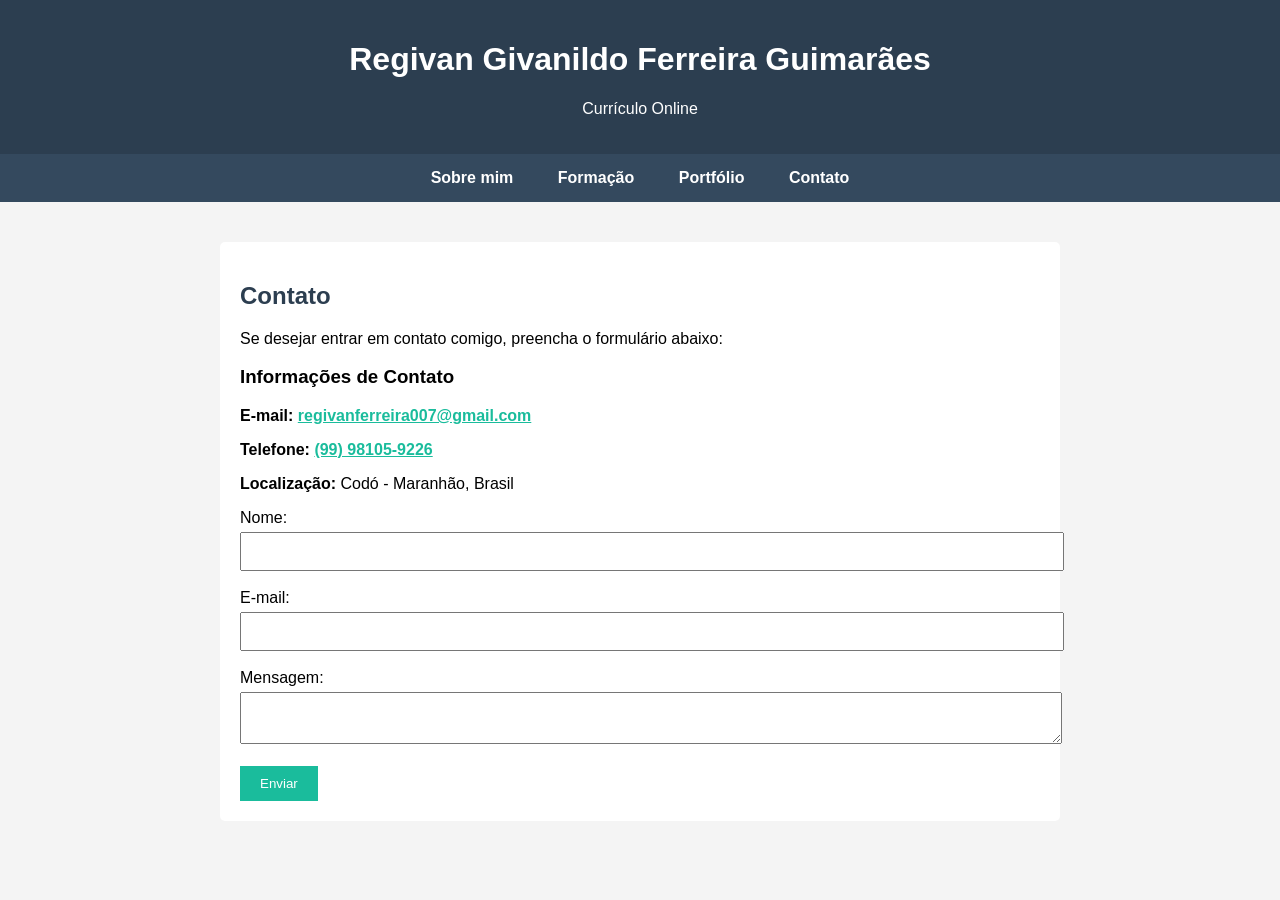
==== contato.html @ ec330277 "Primeiro commit" ====
<!DOCTYPE html>

<html lang="pt-br">
<head>
    <meta charset="UTF-8">
    <meta name="viewport" content="width=device-width, initial-scale=1.0">

<title>Currículo Online - Regivan Givanildo Ferreira Guimarães RU:5340594</title>

<!-- Conectando com o CSS -->
<link rel="stylesheet" href="estilo/style.css">

</head>

<body>

<header>
    <h1>Regivan Givanildo Ferreira Guimarães</h1>
    <p>Currículo Online</p>

</header>

<!-- Menu de navegação -->
<nav>
    <ul>
        <li><a href="index.html">Sobre mim</a></li>
        <li><a href="formacao.html">Formação</a></li>
        <li><a href="portfolio.html">Portfólio</a></li>
        <li><a href="contato.html">Contato</a></li>
    </ul>
</nav>

<main>

<section>
    <h2>Contato</h2>
    <p>Se desejar entrar em contato comigo, preencha o formulário abaixo:</p>

    <!--Informações diretas pra contato -->
    <h3>Informações de Contato</h3>
    <p><strong>E-mail:</strong> 
        <a href="mailto:regivanferreira007@gmail.com">regivanferreira007@gmail.com</a>
    </p>

    <p><strong>Telefone:</strong> 
        <a href="tel:+5599981059226">(99) 98105-9226</a>
    </p>

    <p><strong>Localização:</strong> Codó - Maranhão, Brasil</p>

    <!-- Formulário-->
    <form id="formContato">

        <label for="nome">Nome:</label><br>
        <input type="text" id="nome" name="nome" required><br><br>

        <label for="email">E-mail:</label><br>
        <input type="email" id="email" name="email" required><br><br>

        <label for="mensagem">Mensagem:</label><br>
        <textarea id="mensagem" name="mensagem" required></textarea><br><br>

        <button type="submit">Enviar</button>

    </form>

</section>

</main>

<!--Conectando com o javaScript-->
<script src="script/script.js"></script>

</body>
</html>
---- estilo/style.css ----
/* Estilo geral da página */
body {
font-family: Arial, sans-serif;
margin: 0;
background-color: #f4f4f4;}

/* Cabeçalho */
header {
background-color: #2c3e50;
color: white;
text-align: center;
padding: 20px;}

/* Botão do tema */
header button {
margin-top: 10px;
padding: 8px 15px;
border: none;
background-color: #1abc9c;
color: white;
cursor: pointer;
border-radius: 5px;}

header button:hover {
background-color: #16a085;}

/* Menu de navegação */
nav {
background-color: #34495e;}

nav ul {
list-style: none;
margin: 0;
padding: 0;
text-align: center;}

nav ul li {
display: inline-block;}

nav ul li a {
color: white;
text-decoration: none;
padding: 15px 20px;
display: inline-block;}

nav ul li a:hover {
background-color: #1abc9c;}

/* Conteúdo principal */
main {
padding: 20px;}

/* Seções */
section {
background-color: white;
padding: 20px;
margin: 20px auto;
max-width: 800px;
border-radius: 5px;}

/* Títulos */
h2 {
color: #2c3e50;}

/* Formulário */
input, textarea {
width: 100%;
padding: 10px;
margin-top: 5px;}

button {
background-color: #1abc9c;
color: white;
border: none;
padding: 10px 20px;
cursor: pointer;}

button:hover {
background-color: #16a085;}

/* Links */
a {
color: #1abc9c;
font-weight: bold;}

a:hover {
text-decoration: underline;}

/* 📱 Responsividade */
@media (max-width: 600px) {
nav ul li {
display: block;
text-align: center;}
section {
    margin: 10px;}}
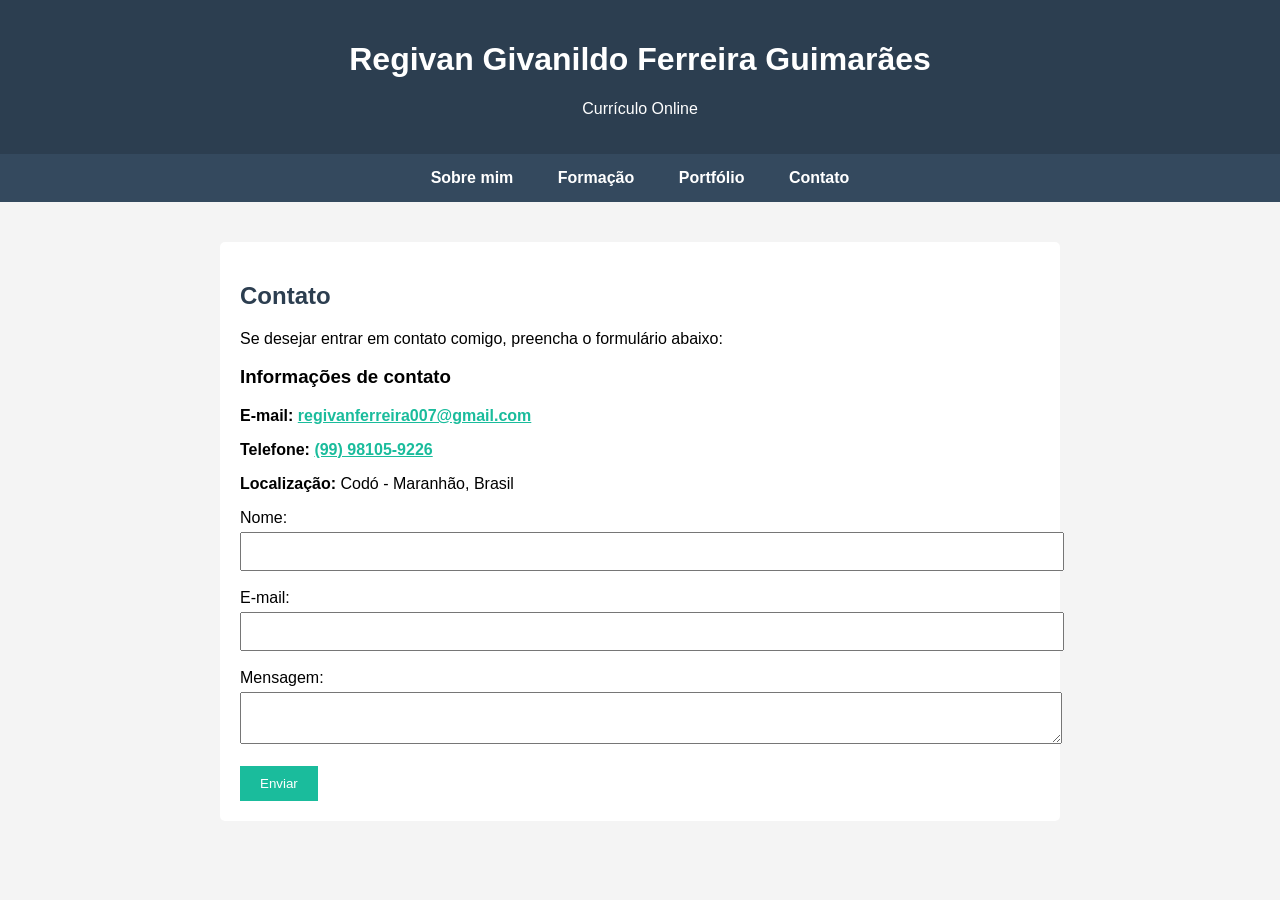
==== commit d9c685c0: "Pequena atualização" ====
--- a/contato.html
+++ b/contato.html
@@ -20,7 +20,7 @@
 
 </header>
 
-<!-- Menu de navegação -->
+<!-- Menu denavegação-->
 <nav>
     <ul>
         <li><a href="index.html">Sobre mim</a></li>
@@ -37,11 +37,10 @@
     <p>Se desejar entrar em contato comigo, preencha o formulário abaixo:</p>
 
     <!--Informações diretas pra contato -->
-    <h3>Informações de Contato</h3>
+    <h3>Informações de contato</h3>
     <p><strong>E-mail:</strong> 
         <a href="mailto:regivanferreira007@gmail.com">regivanferreira007@gmail.com</a>
     </p>
-
     <p><strong>Telefone:</strong> 
         <a href="tel:+5599981059226">(99) 98105-9226</a>
     </p>
